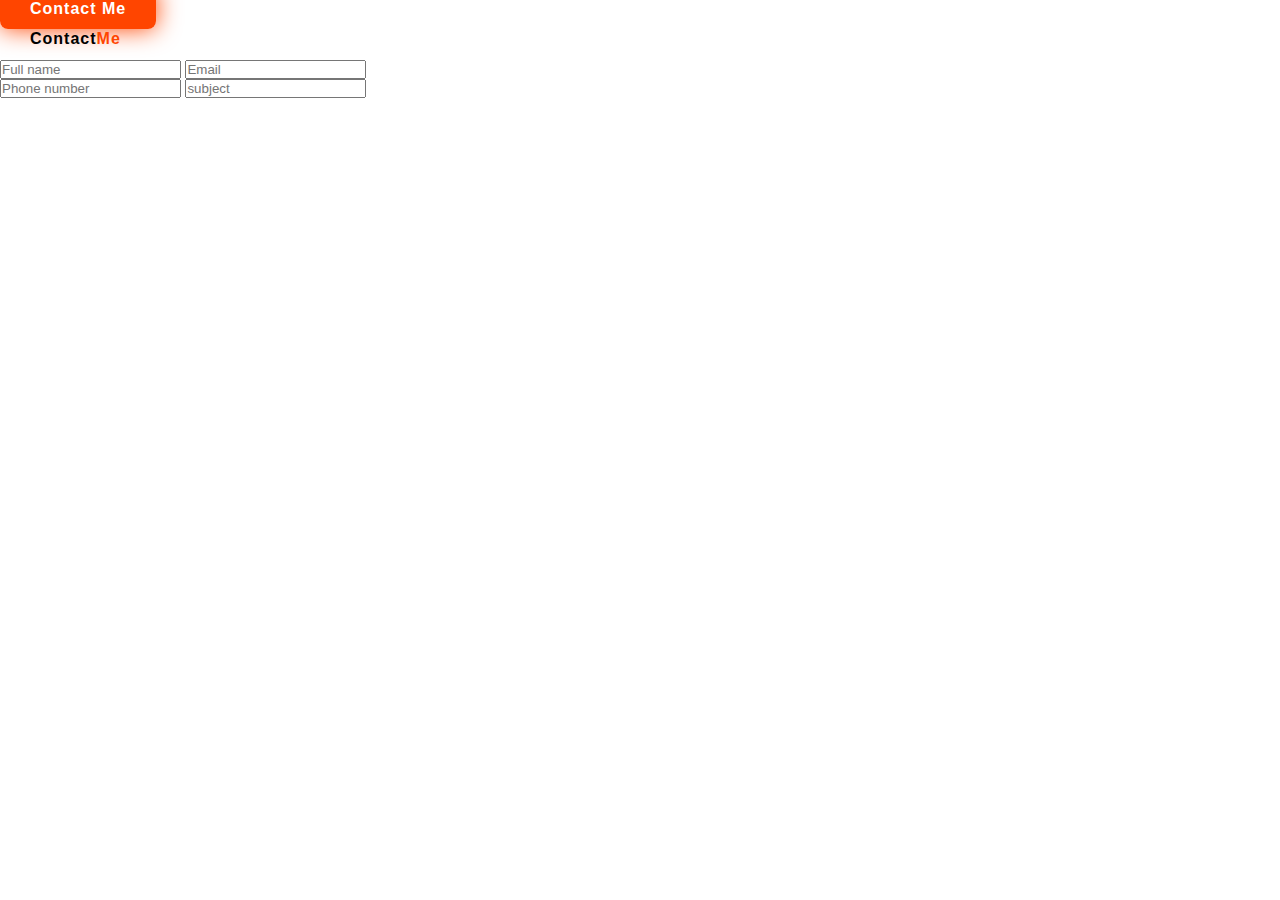
==== contact.html @ 30260b5c "work" ====
<!DOCTYPE html>
<html lang="en">
<head>
    <meta charset="UTF-8">
    <meta name="viewport" content="width=device-width, initial-scale=1.0">
    <title>Document</title>
    <link rel="stylesheet" href="style.css">
</head>
<body>
  <a href="#"  class="contact">Contact Me</a>
  <section class="contact-form">
    <h2 class="contact me">Contact<span>Me</span></h2>
    <form action="#">
      <div class="input-box">
        <input type="text" placeholder="Full name">
        <input type="email"placeholder="Email">
      </div>
      <div>
        <div class="input-box">
          <input type="number" placeholder="Phone number">
          <input type="text"placeholder="subject">
      </div>
    </form>
  </section>
</body>
</html>
---- style.css ----
*{
    margin: 0;
    padding: 0;
    box-sizing: border-box;
    font-family: "Poppins",sans-serif;
    text-decoration: none;
    list-style: none;
}
.header{
    position: fixed;
    top: 0;
    left: 0;
    width: 100%;
    padding: 35px 12%;
    background: rgba(0, 0, 0, 0.8);
    backdrop-filter: blur(10px);
    display: flex;
    justify-content: space-between;
    align-items: center;
    z-index: 100;
}
.logo{
    font-size: 25px;
    color: white;
    font-weight: 600;
    transition: 0.3s ease;
}
.logo:hover{
    color: orangered;
    text-shadow: 0 0 25px orangered;
                 /* 0 0 50px orangered; */
    transform: scale(1.1);
}
span{
    color: orangered;
}
.navbar a{
    font-size: 18px;
    color: white;
    font-weight: 500;
    margin: 0 20px;
    border-bottom: 3px solid transparent;
    transition: 0.3 ease;
}
.navbar a:hover,.navbar a.active{
    color: orangered;
    border-bottom: 3px solid orangered;
}
.contact{
    padding: 10px 28px;
    background-color: white;
    color:black;
    border: 2px solid transparent;
    border-radius: 8px;
    font-size: 16px;
    letter-spacing: 1px;
    font-weight: 600;
    transition: 0.3s ease;
}
.contact:hover{
    background-color: orangered;
    box-shadow: 0 0 25px orangered;
    color:white
}
.home{
    width: 100%;
    min-height: 100vh;
    background: rgb(241, 241, 241);
    display: flex;
    align-items: center;
    gap: 7em;
    padding: 30px 12% 0;
}
.home-content{
    max-width: 800px;
}
.home-content h3{
    font-size: 42px;
}
.home-content h1{
    font-size: 62px;
    line-height: 1.2;
}
.home-content p{
    font-size: 18px;
    margin: 25px 0 30px;
}
.btn-box{
    width:345px;
    display: flex;
    gap: 2em;
}
.btn-1{
    padding:15px 28px;
    background-color: black;
    color: white;
    border: 2px solid transparent;
    border-radius:8px ;
    font-size: 18px;
    letter-spacing: 1px;
    font-weight: 600;
    transition: 0.3s ease;
    cursor:pointer;

}
.btn-1:hover{
    background-color: white;
    color: black;
    border: 2px solid black;
}
.img-box img{
    border-radius: 50%;
    width: 550px;
    height: 600px;
}
::-webkit-scrollbar{
    width: 15px;

}
::-webkit-scrollbar-thumb{
    background-color: orangered;
}
::-webkit-scrollbar-track{
    background-color: rgba(0, 0, 0, 0.6);
    width: 50px;
}
.about{
    display: flex;
    justify-content: center;
    align-items: center;
    padding: 12% 8%;
    gap: 10em;
    background: black;

}
.about-img.img{
    position: relative;
    width:550px;
    box-shadow: 0 0 25px orangered;
                0 0 50px orangered;
    border-radius:50%;
}
.about-content h2{
    text-align: left;
    color: white;
    font-size: 42px;
}
.about-content h3{
    font-size: 62px;
    color: white;
}
.about-content p{
    color: white;
    font-size: 20px;
    margin: 2em 0 3em;
}
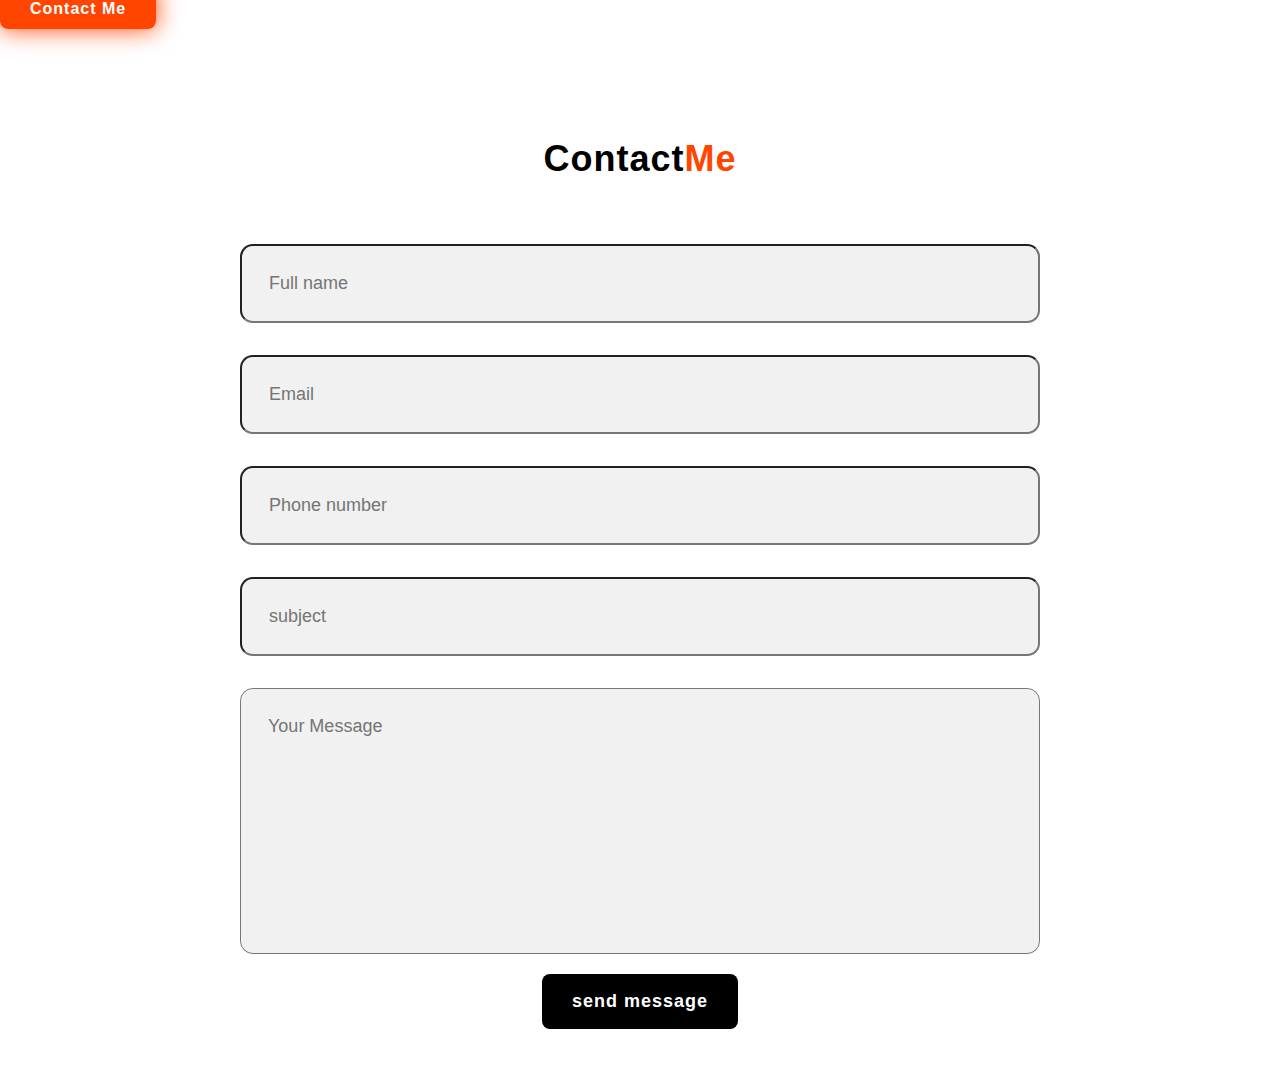
==== commit e36b0bab: "changes" ====
--- a/contact.html
+++ b/contact.html
@@ -20,6 +20,9 @@
           <input type="number" placeholder="Phone number">
           <input type="text"placeholder="subject">
       </div>
+      <textarea name="" id="" cols="30" rows="10" placeholder="Your Message"></textarea>
+      <input type="submit" value="send message"
+      class="btn-1">
     </form>
   </section>
 </body>
--- a/style.css
+++ b/style.css
@@ -84,6 +84,9 @@
 .home-content p{
     font-size: 18px;
     margin: 25px 0 30px;
+    /* letter-spacing: 10px; */
+    line-height: 25px;
+    /* padding-top: 80px; */
 }
 .btn-box{
     width:345px;
@@ -133,12 +136,11 @@
     background: black;
 
 }
-.about-img.img{
+.about-img img{
     position: relative;
     width:550px;
     box-shadow: 0 0 25px orangered;
-                0 0 50px orangered;
-    border-radius:50%;
+    border-radius: 50%;
 }
 .about-content h2{
     text-align: left;
@@ -154,3 +156,32 @@
     font-size: 20px;
     margin: 2em 0 3em;
 }
+.contact-form h2{
+    text-align: center;
+    margin-top: 3em;
+    margin-bottom: 1em;
+    font-size: 36px;
+}
+    .contact-form form{
+        max-width: 50em;
+        margin: 1rem auto;
+        text-align: center;
+        margin-bottom: 3em;
+    }
+    .contact-form form .input-box{
+        display: flex;
+        justify-content: center;
+        flex-wrap: wrap;
+    }
+    .contact-form form .input-box input,
+    .contact-form form textarea{
+        width: 100%;
+        padding: 1.5em;
+        font-size: 18px;
+        color: black;
+        background: rgb(241, 241, 241);
+        border-radius: .8rem;
+        margin: 1rem 0;
+        resize: none;
+    }
+
